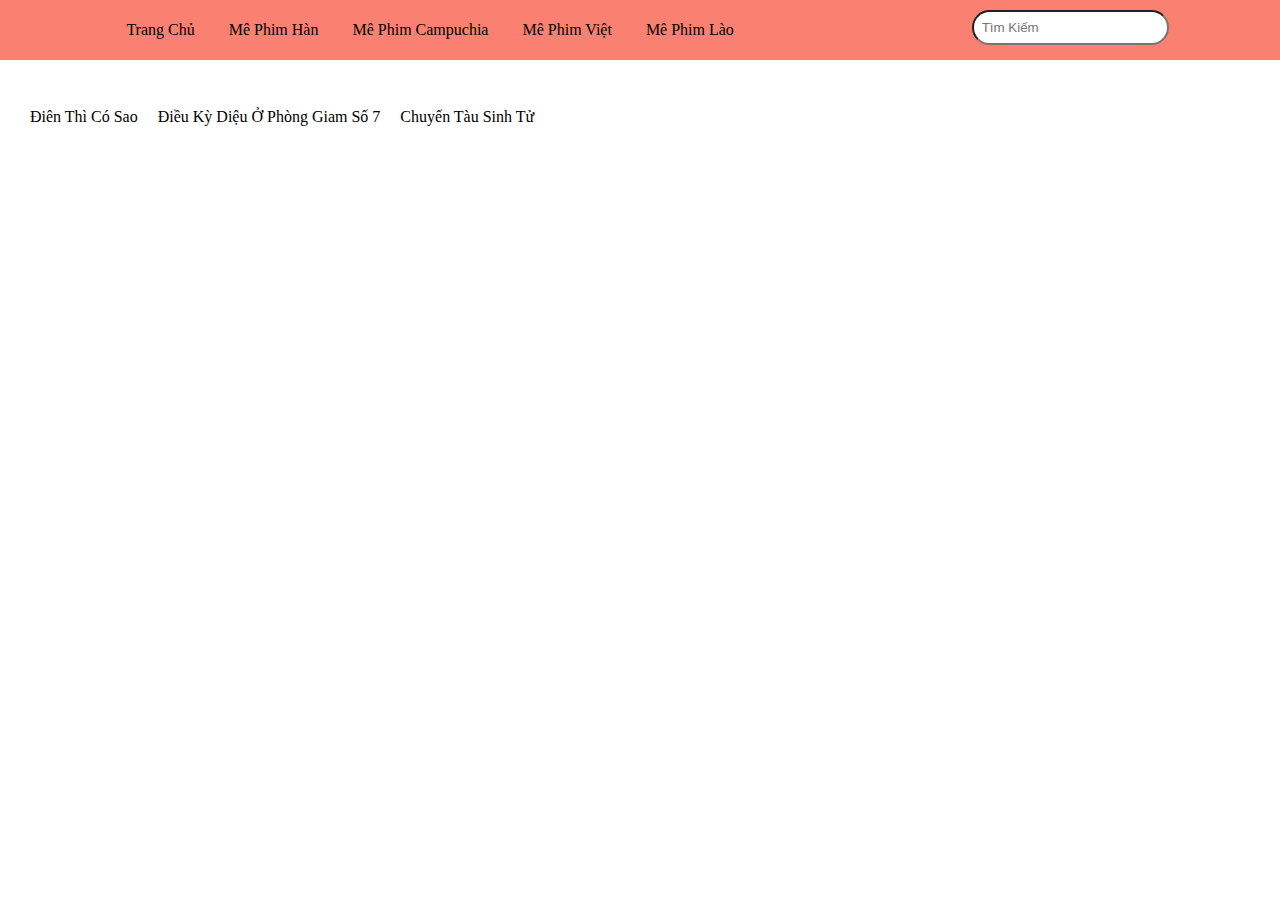
==== src/route/hello.html @ 4948c877 "datancutcho" ====
<!DOCTYPE html>
<html lang="en">
<head>
    <meta charset="UTF-8">
    <meta http-equiv="X-UA-Compatible" content="IE=edge">
    <meta name="viewport" content="width=device-width, initial-scale=1.0">
    <title>Tuyển tập phim tình cảm hay nhất mọi thời đại</title>
    <link rel="stylesheet" href="../../assets/css/main.css">
    <link rel="stylesheet" href="../../assets/css/thanhdeptrai.css">
</head>
<body>
    <div id="head">
        <div class="main_head">
            <div class="head_left">
                <a href="/">Trang Chủ</a>
                <a href="">Mê Phim Hàn</a>
                <a href="">Mê Phim Campuchia</a>
                <a href="">Mê Phim Việt</a>
                <a href="">Mê Phim Lào</a>
            </div>
            <div class="head_right">
                <input placeholder="Tìm Kiếm" type="text">
                
            </div>
        </div>
    </div>
    <div id="body">
        <div class="main_body">
            <div class="body_left">
                <div class="congThanh">
                    <img style="width:200px" src="https://dbk.vn/uploads/ckfinder/images/tin-tuc-2/dien-thi-co-sao.jpg" alt="">
                    <p>Điên Thì Có Sao</p>
                </div>
                <div class="congThanh">
                    <img src="https://bloganchoi.com/wp-content/uploads/2020/04/dieu-ky-dieu-o-phong-giam.jpg" alt="">
                    <p>Điều Kỳ Diệu Ở Phòng Giam Số 7</p>
                </div>
                <div class="congThanh">
                    <img src="https://static.vieon.vn/vieplay-image/thumbnail_v4/2021/01/05/i7a2qgjz_chuyen-tau-sinh-tu_horizontal-thumbnail-png.jpg" alt="">
                    <p>Chuyến Tàu Sinh Tử</p>
                </div>
            </div>
        </div>
    </div>


</body>
</html>
---- assets/css/main.css ----
#head{
    height: 60px;
    background-color: salmon;
}
*{
    padding: 0;
    margin: 0;
    box-sizing: border-box;
}
.main_head{
    display: flex;
    justify-content: space-around;

}
.head_left a{
    text-decoration: none;
    line-height: 60px;
    margin: 15px;
    color: black;
}
.head_left a:hover{
    text-decoration: none;
    line-height: 60px;
    margin: 15px;
    color: brown;
    
    
}
.head_right input{
    padding: 8px;
    margin-top: 10px;
    border-radius: 500px;
}
#body_left img{
    width: 20px;
}
.main_card{
    display: flex;
    margin: 10px;
}
.cardPhim1 img{
    width: 200px;
}
.cardPhim2 img{
    width: 200px;
    padding-top: 165px;
}
.cardPhim3 img{
    width: 210px;
}
.cardPhim4 img{
    width: 200px;
    padding-top: 140px;
}
.cardPhim5 img{
    width: 188px;
}
.cardPhim{
    margin: 20px;
}
.cardPhim1{
    margin: 10px;
}
.cardPhim2{
    margin: 10px;
}
.cardPhim3{
    margin: 10px;
}
.cardPhim4{
    margin: 10px;
}
.cardPhim5{
    margin: 10px;
}
.main_card p{
    color: beige;
}
.body_left img{
    width: 200px;
}
.body_left{
    display: flex;
    margin: 20px;
}
.congThanh{
    margin: 10px;
}
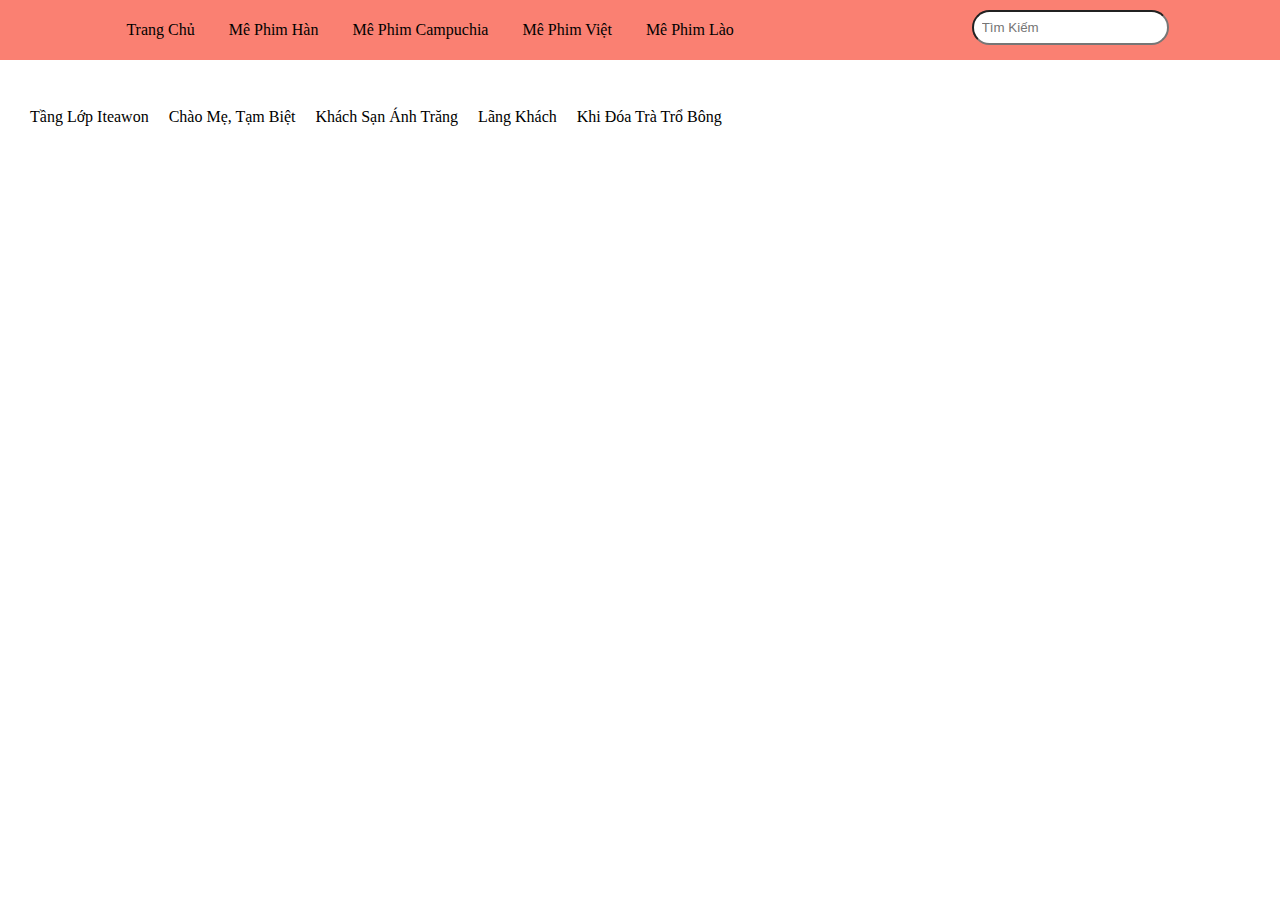
==== commit 8f51bd65: "thanhcode" ====
--- a/src/route/hello.html
+++ b/src/route/hello.html
@@ -13,8 +13,8 @@
         <div class="main_head">
             <div class="head_left">
                 <a href="/">Trang Chủ</a>
-                <a href="">Mê Phim Hàn</a>
-                <a href="">Mê Phim Campuchia</a>
+                <a href="/src/route/Thanh.html">Mê Phim Hàn</a>
+                <a href="/src/route/hello.html">Mê Phim Campuchia</a>
                 <a href="">Mê Phim Việt</a>
                 <a href="">Mê Phim Lào</a>
             </div>
@@ -28,16 +28,24 @@
         <div class="main_body">
             <div class="body_left">
                 <div class="congThanh">
-                    <img style="width:200px" src="https://dbk.vn/uploads/ckfinder/images/tin-tuc-2/dien-thi-co-sao.jpg" alt="">
-                    <p>Điên Thì Có Sao</p>
+                    <img style="width:200px" src="https://static.mservice.io/blogscontents/momo-upload-api-200304102259-637189141790843166.jpg" alt="">
+                    <p>Tầng Lớp Iteawon</p>
                 </div>
                 <div class="congThanh">
-                    <img src="https://bloganchoi.com/wp-content/uploads/2020/04/dieu-ky-dieu-o-phong-giam.jpg" alt="">
-                    <p>Điều Kỳ Diệu Ở Phòng Giam Số 7</p>
+                    <img src="https://static.mservice.io/blogscontents/momo-upload-api-200304102359-637189142396060248.jpg" alt="">
+                    <p>Chào Mẹ, Tạm Biệt</p>
                 </div>
                 <div class="congThanh">
-                    <img src="https://static.vieon.vn/vieplay-image/thumbnail_v4/2021/01/05/i7a2qgjz_chuyen-tau-sinh-tu_horizontal-thumbnail-png.jpg" alt="">
-                    <p>Chuyến Tàu Sinh Tử</p>
+                    <img src="https://static.mservice.io/blogscontents/momo-upload-api-200304102452-637189142927101430.jpg" alt="">
+                    <p>Khách Sạn Ánh Trăng</p>
+                </div>
+                <div class="congThanh">
+                    <img src="https://static.mservice.io/blogscontents/momo-upload-api-200304102538-637189143387474247.jpg" alt="">
+                    <p>Lãng Khách</p>
+                </div>
+                <div class="congThanh">
+                    <img src="https://static.mservice.io/blogscontents/momo-upload-api-200304102613-637189143738145048.jpg" alt="">
+                    <p>Khi Đóa Trà Trổ Bông</p>
                 </div>
             </div>
         </div>
--- a/assets/css/main.css
+++ b/assets/css/main.css
@@ -38,39 +38,11 @@
     display: flex;
     margin: 10px;
 }
-.cardPhim1 img{
+.cardPhim img{
     width: 200px;
-}
-.cardPhim2 img{
-    width: 200px;
-    padding-top: 165px;
-}
-.cardPhim3 img{
-    width: 210px;
-}
-.cardPhim4 img{
-    width: 200px;
-    padding-top: 140px;
-}
-.cardPhim5 img{
-    width: 188px;
+
 }
 .cardPhim{
-    margin: 20px;
-}
-.cardPhim1{
-    margin: 10px;
-}
-.cardPhim2{
-    margin: 10px;
-}
-.cardPhim3{
-    margin: 10px;
-}
-.cardPhim4{
-    margin: 10px;
-}
-.cardPhim5{
     margin: 10px;
 }
 .main_card p{
@@ -86,6 +58,10 @@
 .congThanh{
     margin: 10px;
 }
+.main_card{
+    width: 200px;
+
+}
 
 
 
